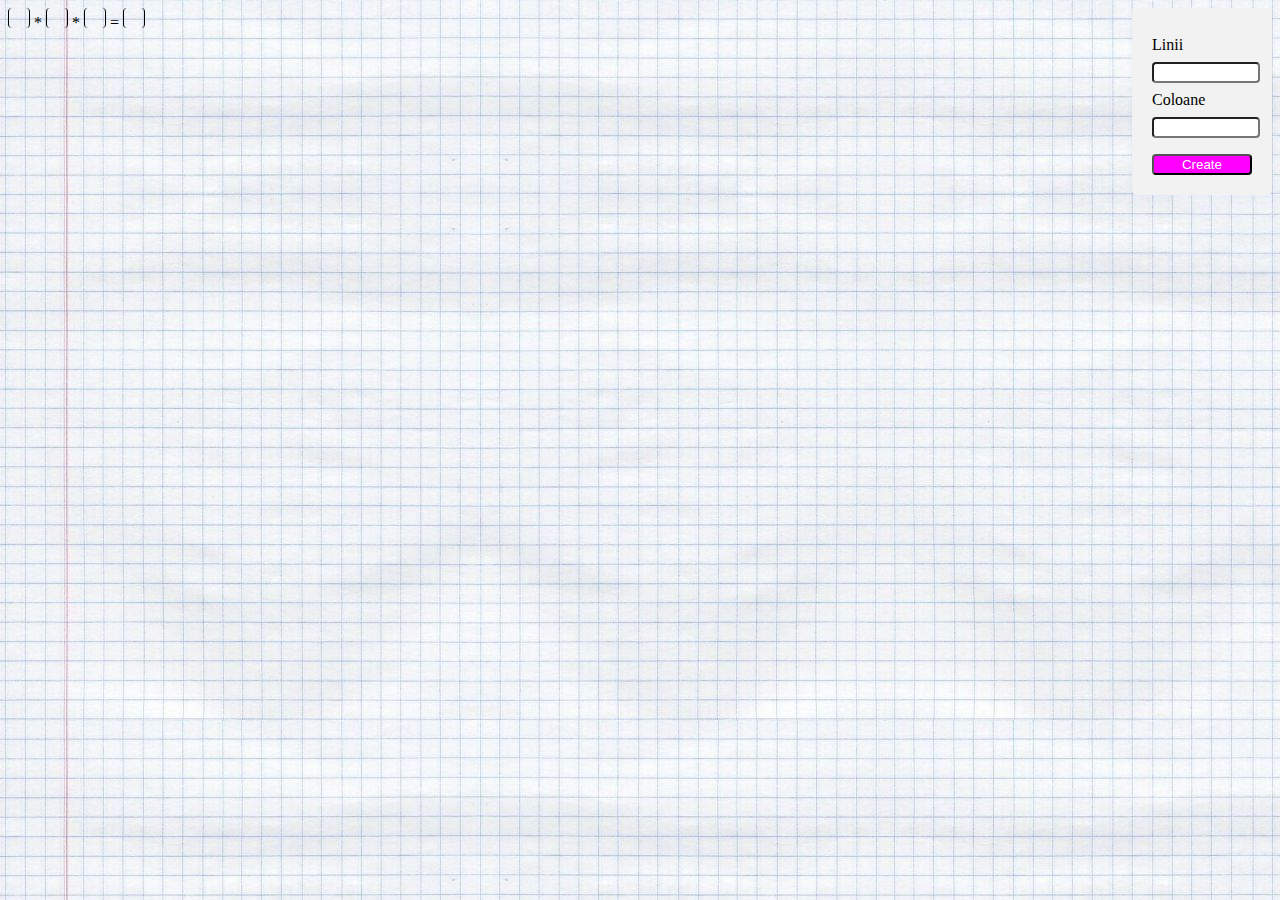
==== index.html @ aedd2523 "testing for online" ====
<!DOCTYPE html>
<html>
<head>
	<title>Diagonalizare</title>
 	<meta name="viewport" content="width=device-width, initial-scale=1.0"> 
 	<meta charset ="UTF-8">
 	<script src="main.js" ></script>
 	<link rel="stylesheet" href="main.css">
</head>
<body onload="afisare()">

	<div id="myModal" class="modal">
  		<!-- Modal content -->
  		<div class="modal-content">
   	 		<span class="close">&times;</span>
   	 		<p id="titluModalMatrice">Matricea initiala: </p>
   	 		<table id="tabelInitial"></table>
 	   		<button id="start" onclick="start()">Continua</button>
 	 	</div>
	</div>

	<div id="matrici">
		<table id="tabU" class="cadruTabel">
			
		</table>
		<p class="inmultire">*</p>
		<table id="tabA" class="cadruTabel">
			
		</table>
		<p class="inmultire">*</p>
		<table id="tabV" class="cadruTabel">
			
		</table >
		<p class="egal">=</p>
		<table id="tabD" class="cadruTabel">
			
		</table>
	</div>
	<div id="formDiv">
		<form id="form1">
			<label for="n">Linii</label> 
			<input type="text" name="n" id="n">			
			<label for="m">Coloane</label> 
			<input type="text" name="m" id="m"><br>
		</form>
		<button id="creaza" >Create</button>
	</div>
	<script>
		var A ;
		var U ;
		var D ;
		var V ;
		var n;
		var m;
		var diagonalizabila = true;
		//new

		var modal = document.getElementById('myModal');
		var btn = document.getElementById("creaza");
		var span = document.getElementsByClassName("close")[0];

		btn.onclick = function() {
			modal.style.display = "block";
			n = document.getElementById('n').value;
			m = document.getElementById('m').value;
			var tabel = document.getElementById('tabelInitial');
			for (var i = 0 ; i < n ; i++){
				var rand = tabel.insertRow(i);
				for ( var j = 0 ; j < m ; j++){
					var camp = rand.insertCell(j);
					var ce = document.createElement("INPUT");
					camp.appendChild(ce);
				}
			}
		}
		span.onclick = function() {
			modal.style.display = "none";
			var tabel = document.getElementById('tabelInitial');
    		tabel.innerHTML = "";
		}
		window.onclick = function(event) {
			if (event.target == modal) {
				modal.style.display = "none";
				var tabel = document.getElementById('tabelInitial');
    			tabel.innerHTML = "";
			}
		}


		//old
		function start(){
			modal.style.display = "none";
			n = document.getElementById('n').value;
			m = document.getElementById('m').value;
 			var tabel = document.getElementById('tabelInitial');
 			//alert(tabel.rows[0].cells[0].children[0].value);
			A = new Array(n);
			U = new Array(n);
			D = new Array(n);
			V = new Array(m);

			for ( var p = 0; p < n ; p++){
				U[p] = new Array(n);
				A[p] = new Array(m);
				D[p] = new Array(m);
			}
			for ( var p = 0; p < m ; p++){
				V[p] = new Array(m);
			}
			for (var i = 0; i < n; i++) {
				for (var j = 0; j < n; j++) {
					if (i == j) {
						U[i][j] = 1;
					}
					else {
						U[i][j] = 0;
					}
				}
			}
			for ( var i = 0 ; i < n ; i++){
				for ( var j = 0 ; j < m ; j++){
					A[i][j]=parseInt(tabel.rows[i].cells[j].children[0].value);
					D[i][j]=A[i][j];
				}
			}
			for (var i = 0; i < m; i++) {
				for (var j = 0; j < m; j++) {
					if (i == j) {
						V[i][j] = 1;
					}
					else {
						V[i][j] = 0;
					}
				}
			}
			//terminat-am cu generatul lor
			diagonalizeaza();
			var tU = document.getElementById("tabU");
			var tA = document.getElementById("tabA");
			var tV = document.getElementById("tabV");
			var tD = document.getElementById("tabD");
			tU.style.setVisibility = "visible";
			tA.style.setVisibility = "visible";
			tV.style.setVisibility = "visible";
			tD.style.setVisibility = "visible";



			localStorage.setItem("n",n);
			localStorage.setItem("m",m);
			for ( var i = 0 ; i < n ; i++){
				for ( var j = 0 ; j < n ; j++){
					var cine = "U["+i+"]["+j+"]";
					localStorage.setItem(cine,U[i][j]);
				}
			}
			for ( var i = 0 ; i < n ; i++){
				for ( var j = 0 ; j < m ; j++){
					var cine = "A["+i+"]["+j+"]";
					localStorage.setItem(cine,A[i][j]);
				}
			}
			for ( var i = 0 ; i < n ; i++){
				for ( var j = 0 ; j < m ; j++){
					var cine = "D["+i+"]["+j+"]";
					localStorage.setItem(cine,D[i][j]);
				}
			}
			for ( var i = 0 ; i < m ; i++){
				for ( var j = 0 ; j < m ; j++){
					var cine = "V["+i+"]["+j+"]";
					localStorage.setItem(cine,V[i][j]);
				}
			}
			location.reload();
		}

		function Tijo(i, j, x) {
			for (var a = 0; a < m; a++) {
				D[i][a] += D[j][a] * x;
			}
			for (var a = 0; a < n; a++) {
				U[i][a] += U[j][a] * x;
			}
		}
		function oTij(i, j, x) {
			for (var a = 0; a < n; a++) {
				D[a][j] += D[a][i] * x;
			}
			for (var a = 0; a < m; a++) {
				V[a][j] += V[a][i] * x;
			}
		}
		function Pijo(i, j) {
			for (var a = 0; a < m; a++) {
				var tmp = D[i][a];
				D[i][a] = D[j][a];
				D[j][a] = tmp;
			}
			for (var a = 0; a < n; a++) {
				var tmp = U[i][a]; 
				U[i][a] = U[j][a];
				U[j][a] = tmp;
			}
		}
		function oPij(i, j) {
			for (var a = 0; a < n; a++) {
				var tmp = D[a][j];
				D[a][j] = D[a][i];
				D[a][i] = tmp;
			}
			for (var a = 0; a < m; a++) {
				var tmp = V[a][j];
				V[a][j] = V[a][i];
				V[a][i] = tmp;
			}
		}

		function divide(k) {
			if (D[k][k] == 0) {
				return 3;
			}
			else {
				for (var i = k; i < n; i++) {
					if (D[i][k] % D[k][k] != 0) {
						return 1;
					}
				}
				for (var j = k; j < m; j++) {
					if (D[k][j] % D[k][k] != 0) {
						return 2;
					}
				}
				return 0;
			}

		}//1 nu divide pe coloana , 2 nu divide pe linie , 3 e 0 , 0 ok

		function min(k) {
			var is = k;
			var js = k;
			var min = D[k][k];
			if (min == 0) {
				min = 94906265; // max int 
			}

			for (var i = k; i < n; i++) {
				for (var j = k; j < m; j++) {
					if (min * min > D[i][j] * D[i][j] && D[i][j] != 0 && min * min != D[i][j] * D[i][j]) {
						min = D[i][j];
						is = i;
						js = j;
					}
				}
			}
			if (is == k && js != k) {
				oPij(k, js);
			}
			if (is != k && js == k) {
				Pijo(k, is);
			}
			if (is != k && js != k) {
				oPij(k, js);
				Pijo(is, k);
			}
		}

		function minL(k) {
			var min;
			var js;
			var ct = 1;
			if (D[k][k + 1] % D[k][k] == 0) {
				while (D[k][k + ct] % D[k][k] == 0 && k + ct < m) {
					ct++;
				}
				min = D[k][k + ct] % D[k][k];
				js = k + ct;
			}
			else {
				min = D[k][k + 1] % D[k][k];
				js = k + 1;
			}
			for (var j = k + 1; j < m; j++) {
				if (min < D[k][j] % D[k][k] && D[k][j] != 0 && D[k][j] % D[k][k] != 0) {
					min = D[k][j] % D[k][k];
					js = j;
				}
			}
			return js;
		}
		function minC(k) {
			var min;
			var is;
			var ct = 1;
			if (D[k + ct][k] % D[k][k] == 0) {
				while (D[k + ct][k] % D[k][k] == 0 && k + ct < m) {
					ct++;
				}
				min = D[k][k + ct] % D[k][k];
				is = k + ct;
			}
			else {
				min = D[k + 1][k] % D[k][k];
				is = k + 1;
			}
			for (var i = k + 1; i < n; i++) {
				if (min < D[i][k] % D[k][k] && D[i][k] != 0 && D[i][k] % D[k][k] != 0) {
					min = D[i][k] % D[k][k];
					is = i;
				}
			}
			return is;
		}

		function proceseasa( k) {
			for (var i = k + 1; i < n; i++) {
				Tijo(i, k, ( Math.floor(D[i][k] / D[k][k]))*(-1));
			}
			for (var j = k + 1; j < m; j++) {
				oTij(k, j, ( Math.floor(D[k][j] / D[k][k]))*(-1));
			}
		}

		function diagonalizeaza() {
			if (diagonalizabila == false) {
				alert( "Matrica este deja in forma diagonalizata");
				return 1;
			}
			else {
				diagonalizabila = false;
				var stop = n;
				if (m < n) {
					stop = m;
				}
				var caz = 11;
				for (var k = 0; k < stop; k++) {
					min(k);
					caz = divide(k);
					switch (caz) {
					case 0: {
						proceseasa(k);
						break;
					}
					case 1: { //coloana
						var i = minC(k);
						Tijo(i, k, ( Math.floor(D[i][k] / D[k][k]))*(-1));
						k--;
						break;
					}
					case 2: {//linie
						var j = minL(k);
						oTij(k, j, ( Math.floor(D[k][j] / D[k][k]))*(-1));
						k--;
						break;
					}
					case 3: {
						return 0;
						break;
					}
					}
				}
				return 0;
			}
		}
		function afisare(){
			var tU = document.getElementById("tabU");
			var tA = document.getElementById("tabA");
			var tV = document.getElementById("tabV");
			var tD = document.getElementById("tabD");

			var n = localStorage.getItem("n");
			var m = localStorage.getItem("m");

			for ( var i = 0 ; i < n ; i ++){
				var rand = tU.insertRow(i);
				for ( var j = 0 ; j < n ; j++){
					var celula = rand.insertCell(j);
					var ce = "U["+i+"]["+j+"]";
					var txt = localStorage.getItem(ce);
					var nr = document.createTextNode(txt);
					celula.appendChild(nr);
				}
			}
			for ( var i = 0 ; i < n ; i ++){
				var rand = tA.insertRow(i);
				for ( var j = 0 ; j < m ; j++){
					var celula = rand.insertCell(j);
					var ce = "A["+i+"]["+j+"]";
					var txt = localStorage.getItem(ce);
					var nr = document.createTextNode(txt);
					celula.appendChild(nr);
				}
			}
			for ( var i = 0 ; i < m ; i ++){
				var rand = tV.insertRow(i);
				for ( var j = 0 ; j < m ; j++){
					var celula = rand.insertCell(j);
					var ce = "V["+i+"]["+j+"]";
					var txt = localStorage.getItem(ce);
					var nr = document.createTextNode(txt);
					celula.appendChild(nr);
				}
			}
			for ( var i = 0 ; i < n ; i ++){
				var rand = tD.insertRow(i);
				for ( var j = 0 ; j < m ; j++){
					var celula = rand.insertCell(j);
					var ce = "D["+i+"]["+j+"]";
					var txt = localStorage.getItem(ce);
					var nr = document.createTextNode(txt);
					celula.appendChild(nr);
				}
			}
		}
		function re(){
			localStorage.clear();
			var tU = document.getElementById("tabU");
			var tA = document.getElementById("tabA");
			var tV = document.getElementById("tabV");
			var tD = document.getElementById("tabD");
			tU.style.setVisibility = "hidden";
			tA.style.setVisibility = "hidden";
			tV.style.setVisibility = "hidden";
			tD.style.setVisibility = "hidden";

		}
	</script>
	
</body>
</html>
---- main.css ----
#formDiv {
	border-radius: 5px;
	background-color: #f2f2f2;
	padding: 20px;
	max-width: 100px;
	float:right;
}
p{
	display: inline;
	margin-top:50%;
}
#form1, input[type=text]{
	width:100%;
	margin:8px 0;
	display: inline-block;
	border-radius: 4px;
}
#creaza,#reset{
	width:100%;
	background-color: magenta;
	color:white;
	border-radius: 4px;
	cursor: pointer;
} 
body{
	background-image: url("fundal1.jpg");

}
#matrici{
	float:left;
}
table{
	display: inline-block;
	border-left:1px black solid;
	border-right:1px black solid;
	border-radius: 4px;

	text-align: center;
	padding: 10px;
	
}
td{
	padding: 5px;
}
 /* The Modal (background) */
.modal {
    display: none; /* Hidden by default */
    position: fixed; /* Stay in place */
    z-index: 1; /* Sit on top */
    left: 0;
    top: 0;
    width: 100%; /* Full width */
    height: 100%; /* Full height */
    overflow: auto; /* Enable scroll if needed */
    background-color: rgb(0,0,0); /* Fallback color */
    background-color: rgba(0,0,0,0.4); /* Black w/ opacity */
}

/* Modal Content/Box */
.modal-content {
	border-radius: 5px;
    background-color: #fefefe;
    margin: 15% auto; /* 15% from the top and centered */
    padding: 20px;
    border: 1px solid #888;
    width: 80%; /* Could be more or less, depending on screen size */
}

/* The Close Button */
.close {
    color: red;
    float: right;
    font-size: 28px;
    font-weight: bold;
}

.close:hover,
.close:focus {
    color: black;
    text-decoration: none;
    cursor: pointer;
}
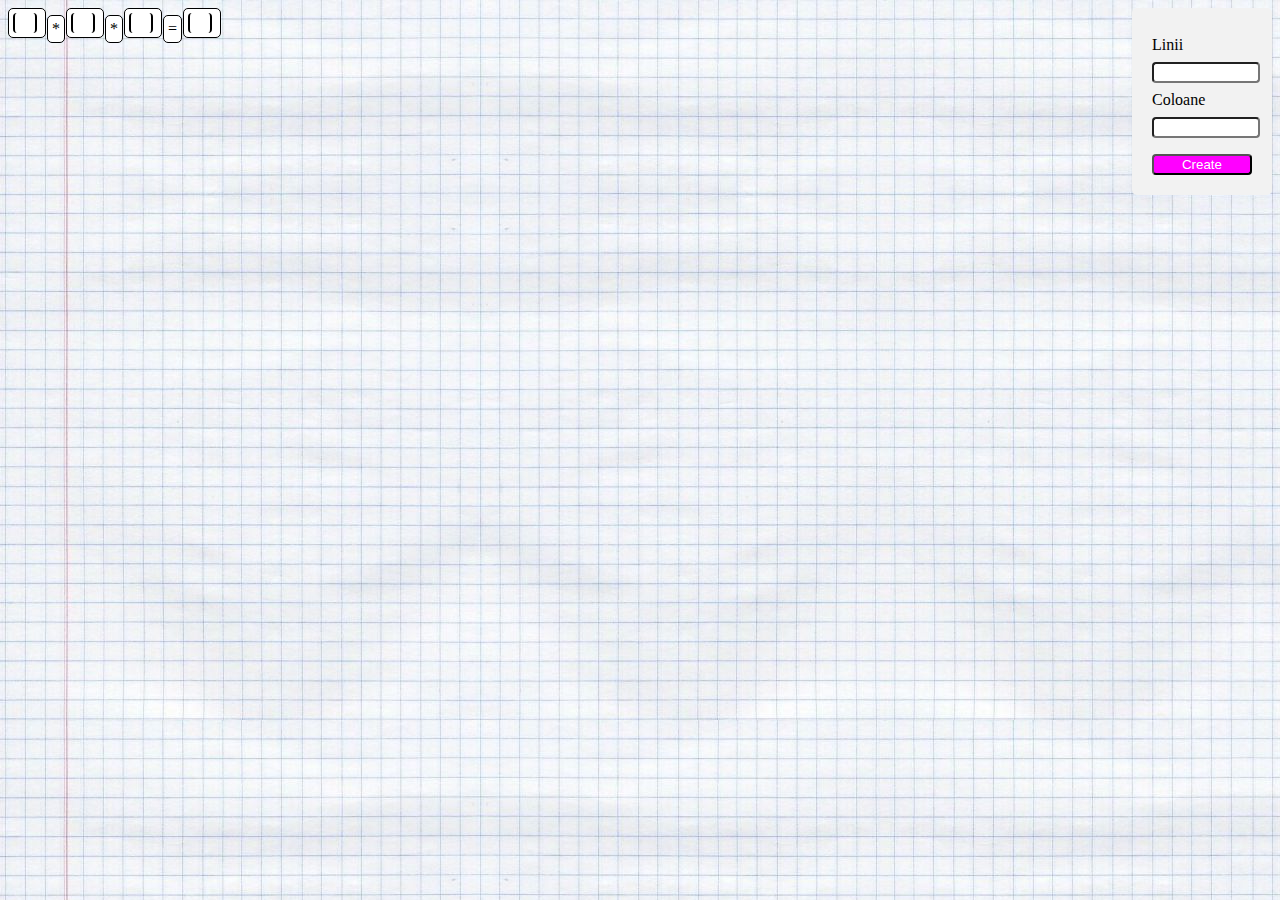
==== commit 8974913e: "pritty" ====
--- a/index.html
+++ b/index.html
@@ -20,21 +20,13 @@
 	</div>
 
 	<div id="matrici">
-		<table id="tabU" class="cadruTabel">
-			
-		</table>
-		<p class="inmultire">*</p>
-		<table id="tabA" class="cadruTabel">
-			
-		</table>
-		<p class="inmultire">*</p>
-		<table id="tabV" class="cadruTabel">
-			
-		</table >
-		<p class="egal">=</p>
-		<table id="tabD" class="cadruTabel">
-			
-		</table>
+		<div class="cadruTabel"><table id="tabU" ></table></div>
+		<div class="inmultire"><p>*</p></div>
+		<div class="cadruTabel"><table id="tabA" ></table></div>
+		<div class="inmultire"><p>*</p></div>
+		<div class="cadruTabel"><table id="tabV" ></table ></div>
+		<div class="egal"><p>=</p></div>
+		<div class="cadruTabel"><table id="tabD" ></table></div>
 	</div>
 	<div id="formDiv">
 		<form id="form1">
@@ -119,8 +111,14 @@
 			}
 			for ( var i = 0 ; i < n ; i++){
 				for ( var j = 0 ; j < m ; j++){
-					A[i][j]=parseInt(tabel.rows[i].cells[j].children[0].value);
-					D[i][j]=A[i][j];
+					if(isNaN(parseInt(tabel.rows[i].cells[j].children[0].value))){
+						A[i][j]=0;
+						D[i][j]=A[i][j];
+					}
+					else{
+						A[i][j]=parseInt(tabel.rows[i].cells[j].children[0].value);
+						D[i][j]=A[i][j];
+					}
 				}
 			}
 			for (var i = 0; i < m; i++) {
--- a/main.css
+++ b/main.css
@@ -30,18 +30,37 @@
 	float:left;
 }
 table{
-	display: inline-block;
-	border-left:1px black solid;
-	border-right:1px black solid;
+
+	border-left:2px black solid;
+	border-right:2px black solid;
 	border-radius: 4px;
-
+	background-color: white;
 	text-align: center;
 	padding: 10px;
-	
 }
 td{
 	padding: 5px;
 }
+.cadruTabel{
+	float:left;
+	display: inline-block;
+	padding: 4px;
+	border: 1px solid black;
+	border-radius: 5px;
+	background-color: white;
+	margin-top: 0px;
+}
+.inmultire, .egal{
+	margin:3.5% 1px;
+	float:left;
+	display: inline-block;
+	padding: 4px;
+	border: 1px solid black;
+	border-radius: 5px;
+	background-color: white;
+}
+
+
  /* The Modal (background) */
 .modal {
     display: none; /* Hidden by default */
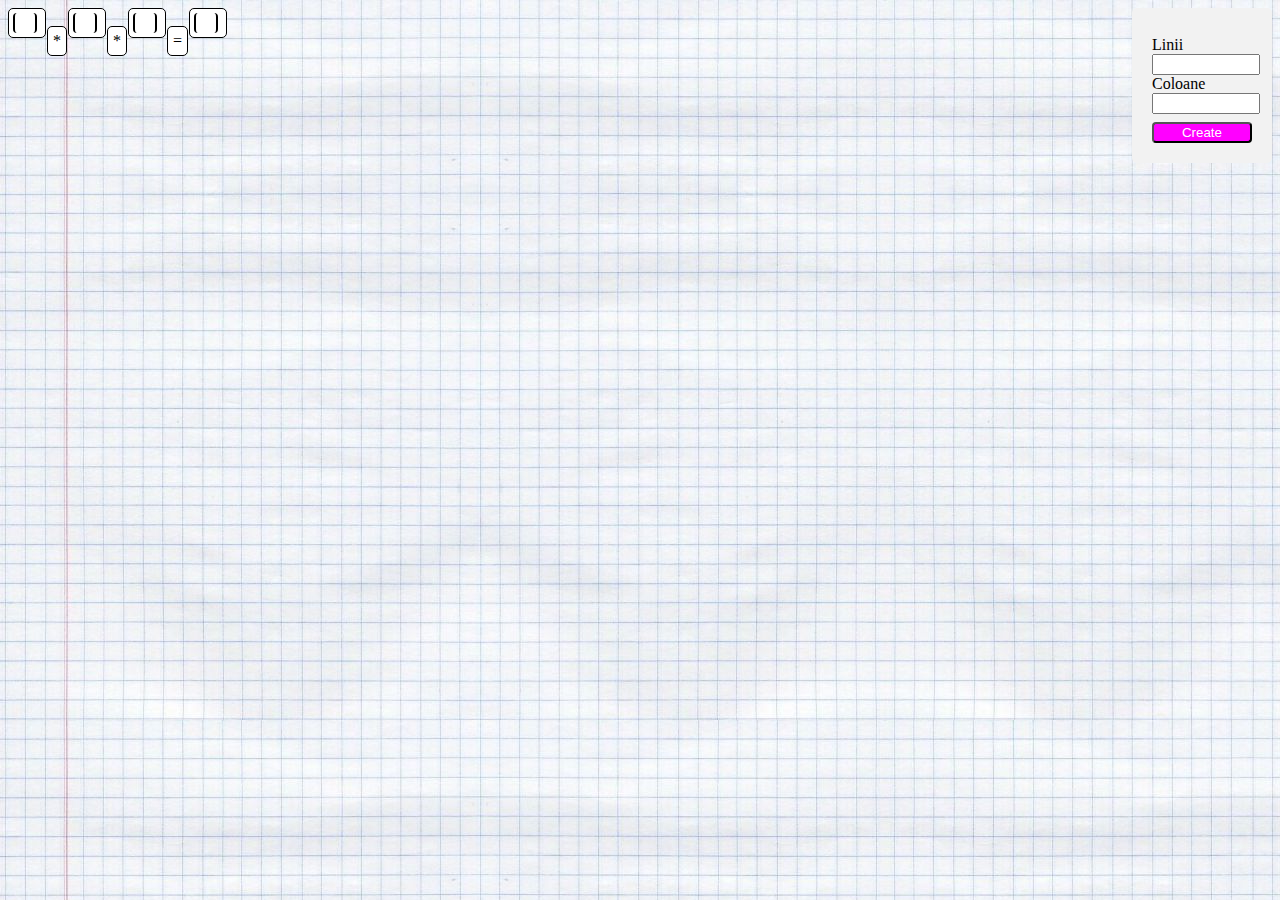
==== commit 370e5f01: "validari aprope gata" ====
--- a/index.html
+++ b/index.html
@@ -20,20 +20,20 @@
 	</div>
 
 	<div id="matrici">
-		<div class="cadruTabel"><table id="tabU" ></table></div>
+		<div class="cadruTabel tooltip"><table id="tabU" ></table><span class="tooltipText">U</span></div>
 		<div class="inmultire"><p>*</p></div>
-		<div class="cadruTabel"><table id="tabA" ></table></div>
+		<div class="cadruTabel tooltip"><table id="tabA" ></table><span class="tooltipText">A</span></div>
 		<div class="inmultire"><p>*</p></div>
-		<div class="cadruTabel"><table id="tabV" ></table ></div>
+		<div class="cadruTabel tooltip"><table id="tabV" ></table><span class="tooltipText">V</span></div>
 		<div class="egal"><p>=</p></div>
-		<div class="cadruTabel"><table id="tabD" ></table></div>
+		<div class="cadruTabel tooltip"><table id="tabD" ></table><span class="tooltipText">D</span></div>
 	</div>
 	<div id="formDiv">
 		<form id="form1">
 			<label for="n">Linii</label> 
-			<input type="text" name="n" id="n">			
+			<input class="dimensiune" type="number" name="n" id="n" min="1" >			
 			<label for="m">Coloane</label> 
-			<input type="text" name="m" id="m"><br>
+			<input class="dimensiune" type="number" name="m" id="m" min="1" ><br>
 		</form>
 		<button id="creaza" >Create</button>
 	</div>
@@ -61,6 +61,7 @@
 				for ( var j = 0 ; j < m ; j++){
 					var camp = rand.insertCell(j);
 					var ce = document.createElement("INPUT");
+					ce.setAttribute("type","number");
 					camp.appendChild(ce);
 				}
 			}
--- a/main.css
+++ b/main.css
@@ -4,10 +4,6 @@
 	padding: 20px;
 	max-width: 100px;
 	float:right;
-}
-p{
-	display: inline;
-	margin-top:50%;
 }
 #form1, input[type=text]{
 	width:100%;
@@ -22,6 +18,9 @@
 	border-radius: 4px;
 	cursor: pointer;
 } 
+.dimensiune{
+	width: 100%;
+}
 body{
 	background-image: url("fundal1.jpg");
 
@@ -51,7 +50,7 @@
 	margin-top: 0px;
 }
 .inmultire, .egal{
-	margin:3.5% 1px;
+	margin:8% 1px;
 	float:left;
 	display: inline-block;
 	padding: 4px;
@@ -59,7 +58,12 @@
 	border-radius: 5px;
 	background-color: white;
 }
-
+p{
+	text-align: center;
+	margin:0;
+	padding: 1px;
+	border:0;
+}
 
  /* The Modal (background) */
 .modal {
@@ -98,4 +102,30 @@
     color: black;
     text-decoration: none;
     cursor: pointer;
-} +} 
+
+
+/* tooltip */
+.tooltip {
+    position: relative;
+    display: inline-block;
+}
+
+.tooltip .tooltipText {
+    visibility: hidden;
+    width: 20px;
+    background-color: black;
+    color: #fff;
+    text-align: center;
+    border-radius: 6px;
+    padding: 5px 0;
+
+    /* Position the tooltip */
+    position: absolute;
+    z-index: 1;
+}
+
+.tooltip:hover .tooltipText {
+    visibility: visible;
+}
+/*end of tooltip */